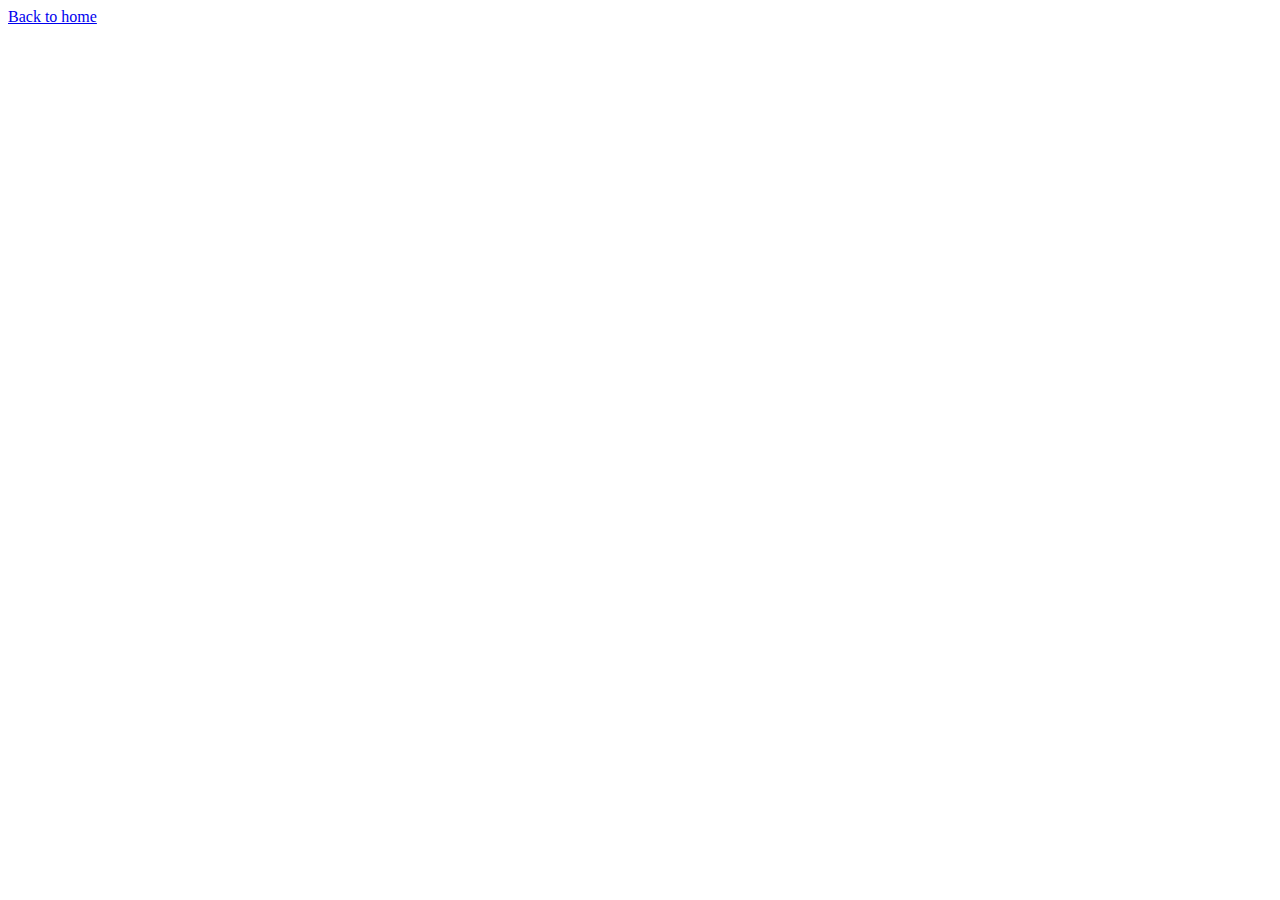
==== about.html @ b2a44921 "Add files via upload" ====
<!DOCTYPE html>
<html lang = "en" >
    <head>
    <link rel="stylesheet" href="./styles.css">
    </head>
    <body>
        <a href = "index.html" target = "_blank"> Back to home </a>
    </body>
</html>
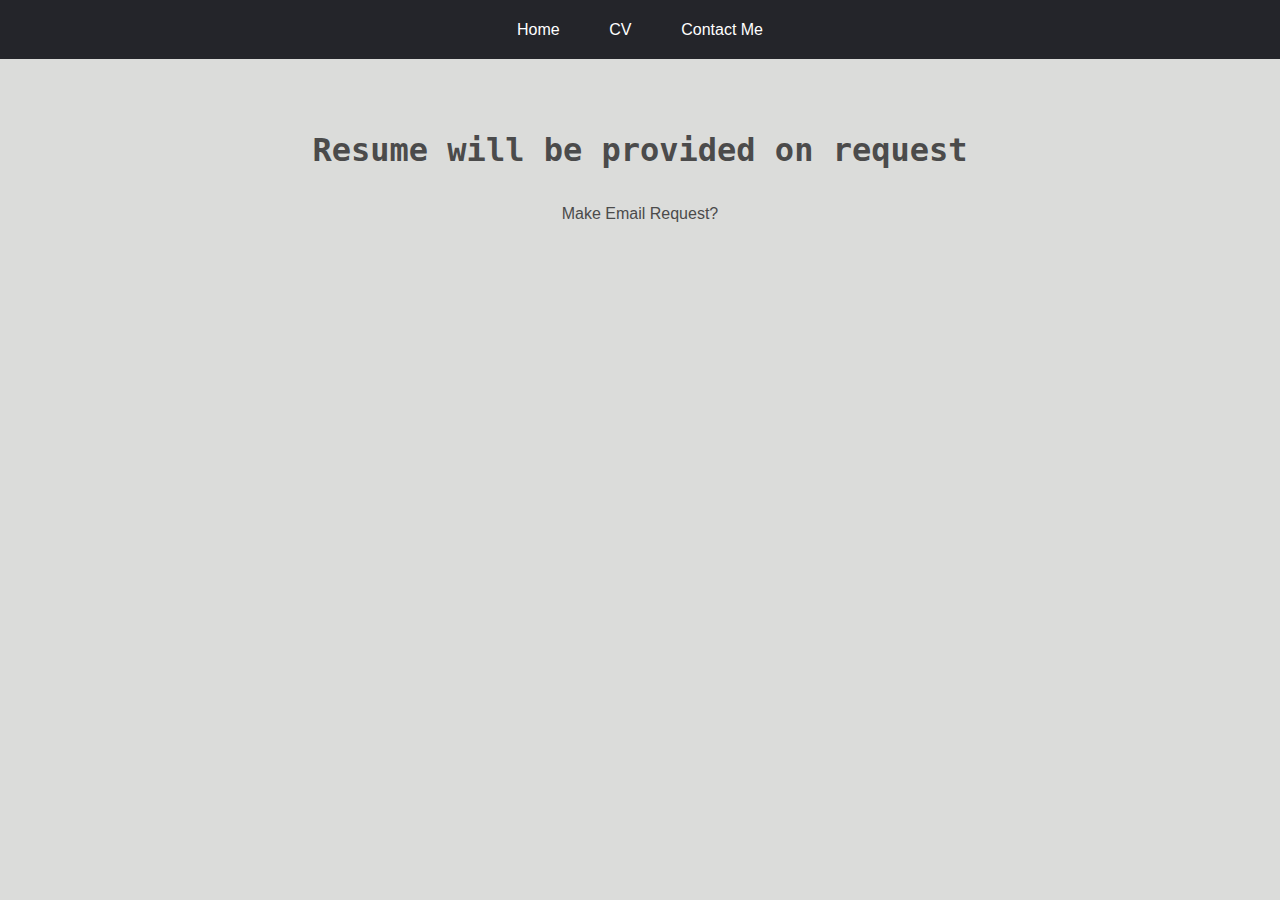
==== commit f12d0d61: "Updated personal website" ====
--- a/about.html
+++ b/about.html
@@ -1,9 +1,26 @@
 <!DOCTYPE html>
 <html lang = "en" >
+    <header>
+        <ul class = "List">
+            <li><a href = "index.html">Home</a></li>
+            <li><a href = "about.html">CV</a></li>
+            <li><a href = "contact.html">Contact Me</a></li>
+        </ul>
+    </header>
     <head>
     <link rel="stylesheet" href="./styles.css">
     </head>
-    <body>
-        <a href = "index.html" target = "_blank"> Back to home </a>
+
+    <body class = "requestresume">
+        <br>
+        <br>
+        <br>
+        <br>
+        <h1>Resume will be provided on request</h1>
+        <br>
+        <br>
+        <a href="contact.html" class = "make_request">Make Email Request?</a>
+        <br>
+        <br>
     </body>
 </html>--- a/styles.css
+++ b/styles.css
@@ -0,0 +1,422 @@
+html {
+    scroll-behavior: smooth;
+}
+section
+#top {
+    scroll-behavior: smooth;
+}
+header {
+    justify-content: space-between;
+
+}
+*{
+    margin: 0;
+    padding: 0;
+    font-family: 'Exo 2', sans-serif;
+}
+.List {
+    font-family: "Roboto Mono", monospace;
+    font-weight: 500;
+    font-size: 16px;
+    background-color: #24252A;
+    text-align: center;
+    list-style-type: none;
+    padding: 20px;
+    
+}
+.List li {
+    display: inline-block;
+}
+.List li a {
+    color: #fff;
+    transition: all 0.3s ease 0s;
+    text-decoration: none;
+    padding: 5px 20px;
+    
+}
+.List li a:hover {
+    color: #0088a9;
+}
+
+body {
+    background-color:  #DBDCDA;
+}
+a {
+    color: #4B4B4B;
+    text-decoration: none;
+}
+h1 {   
+    text-align: center;
+    color: #4B4B4B;
+    font-family: "Roboto Mono", monospace;
+    font-size: 2rem;
+}
+h2 {
+    text-align: center;
+    color: lightslategrey;
+    font-size: 1rem;
+    font-family: "Roboto Mono", monospace;
+}  
+p {
+    font-family: "Roboto Mono", monospace;
+}
+
+.links{
+    float: left;
+    list-style-type: none;
+    margin-top: 25px;
+
+}
+.links li{
+    display: inline-block;
+}
+ul li img{
+    width: 50px;
+    height: 50px;
+    margin: 5px;
+    opacity: 1;
+    -webkit-transition: .3s ease-in-out;
+    transition: .3s ease-in-out;
+}
+ul li img:hover {
+    opacity:0.3;
+}
+div.content {
+    background-position: center;
+    background-color: white;
+    font-family: 'Exo 2', sans-serif;
+    text-align: center;
+    height: 200px;
+    width: 60%;
+    margin-left: 40px; 
+    margin-bottom: 40px;
+    float: left;
+}
+
+.contentleft {
+    
+    margin-right: 40px;
+    background-color: white;
+    background-position: center;
+    width: 30%;
+    height: 80px;
+    float: right;
+}
+.header {
+    text-align: center;
+    background-position: center;
+    background-color: #F9F9F9;
+    height: 370px;
+    width: 100%;
+
+}
+.headerimg {
+    border-radius: 50%;
+    float: left;
+    margin: auto 50px;
+    width: 250px;
+    height: 250px;
+    padding: 10px;
+   
+}
+.contacts {
+    display: table;
+    margin: 0 auto;
+    line-height: 1.5;
+    list-style: none;
+}
+
+.email {
+    background: url(./Images/email2.png) left center no-repeat;
+    padding-left: 40px;
+}
+.contacts img {
+    width: 20px;
+    height: 20px;
+}
+.degree {
+    background: url(./Images/degree2.png) left center no-repeat;
+    padding-left: 40px;
+    color: lightseagreen;
+    font-weight: bold;
+}
+.project {
+    background-position: center;
+    background-color: white;
+    font-family: 'Exo 2', sans-serif;
+    text-align: center;
+    height: 2000px;
+    width: 60%;
+    margin-left: 40px; 
+    float: left;
+
+}
+.Ptext {
+    color: lightseagreen;
+    font-size: 20px;
+
+}
+.Lockedimg {
+    margin-left: auto;
+    margin-right: auto;
+    width: 400px;
+    height: 250px;
+    
+    
+}
+.Education {
+    margin-right: 40px;
+    margin-top: 25px;
+    background-color: white;
+    background-position: center;
+    text-align: center;
+    width: 30%;
+    height: 220px;
+    float: right;
+    text-align: center;
+
+}
+.languages {
+    margin-right: 40px;
+    margin-top: 25px;
+    background-color: white;
+    background-position: center;
+    text-align: center;
+    width: 30%;
+    height: 300px;
+    float: right;
+    text-align: center; 
+
+}
+.programming {
+    display: table;
+    margin: 0 auto;
+    line-height: 1.5;
+    list-style: none;
+
+}
+.python {
+    background: url(./Images/pythonimgresized.png) left center no-repeat;
+    background-size: auto;
+    padding-left: 40px;
+    color: lightseagreen;
+    font-weight: bold;
+
+}
+.c {
+    background: url(./Images/c-logo_25x25.png) left center no-repeat;
+    padding-left: 40px;
+    color: lightseagreen;
+    font-weight: bold;
+
+}
+.html {
+    background: url(./Images/html_25x30.png) left center no-repeat;
+    padding-left: 40px;
+    color: lightseagreen;
+    font-weight: bold;
+
+}
+.css {
+    background: url(./Images/css_1_30x30.png) left center no-repeat;
+    padding-left: 40px;
+    color: lightseagreen;
+    font-weight: bold;
+
+}
+.MIPS {
+    background: url(./Images/ASMIMG.png) left center no-repeat;
+    padding-left: 40px;
+    color: lightseagreen;
+    font-weight: bold;
+}
+.css-button-3d--green {
+    text-decoration: none;
+    min-width: 130px;
+    height: 45px;
+    color: darkslategray;
+    padding: 5px 10px;
+    font-size: 20px;
+    font-weight: bold;
+    cursor: pointer;
+    transition: all 0.3s ease;
+    position: relative;
+    display: inline-block;
+    outline: none;
+    border-radius: 5px;
+    border: none;
+    background: #80ed99;
+    box-shadow: 0 5px #57cc99;
+    text-align: center;
+    vertical-align: middle;
+    margin: 10px;
+    
+    line-height: 40px;
+  }
+  .css-button-3d--green:hover {
+    text-decoration: none;
+    box-shadow: 0 3px #57cc99;
+    top: 1px;
+  }
+  .css-button-3d--green:active {
+    text-decoration: none;
+    box-shadow: 0 0 #57cc99;
+    top: 5px;
+}
+.css-button-3d--sand {
+    color: inherit;
+    text-decoration: none;
+    min-width: 130px;
+    height: 40px;
+    color: #fff;
+    padding: 5px 10px;
+    font-weight: bold;
+    cursor: pointer;
+    transition: all 0.3s ease;
+    position: relative;
+    display: inline-block;
+    outline: none;
+    border-radius: 5px;
+    border: none;
+    background: #ced4da;
+    box-shadow: 0 5px #adb5bd;
+    margin: 40px;
+    line-height: 40px;
+  }
+  .css-button-3d--sand:hover {
+    box-shadow: 0 3px #adb5bd;
+    top: 1px;
+  }
+  .css-button-3d--sand:active {
+    box-shadow: 0 0 #adb5bd;
+    top: 5px;
+  }
+.Contactme {
+    display: flex;
+    justify-content: center;
+    background-position: center;
+    background-color: #DBDCDA;
+    font-family: 'Exo 2', sans-serif;
+    text-align: center;
+    position: fixed;
+    margin: 0 auto;
+    width: 100%;
+    height: 100%;
+}
+.container {
+    margin: 0 auto;
+    font-family: 'Exo 2', sans-serif;
+    
+}
+.form-email {
+    font-family: 'Exo 2', sans-serif;
+    font-size: 20px;
+    margin: 0 auto;
+}
+.form-email input {
+    border: 1px solid #000;
+    width: 100%;
+    margin: top 5px;
+}
+.form-email label {
+    font-family: "Roboto Mono", monospace;
+}
+#firstname {
+    border: 2px solid lightseagreen;
+    font-size: medium;
+    padding: 10px;
+    font-family: "Roboto Mono", monospace;
+    border-radius: 5px;
+    width: 45%;
+}
+
+#lastname {
+    border: 2px solid lightseagreen;
+    font-size: medium;
+    padding: 10px;
+    font-family: "Roboto Mono", monospace;
+    border-radius: 5px;
+    width: 45%;
+
+}
+#email {
+    border: 2px solid lightseagreen;
+    font-size: medium;
+    padding: 10px;
+    font-family: "Roboto Mono", monospace;
+    border-radius: 5px;
+    width: 45%;
+
+}
+#message {
+    width: 45%;
+    border: 2px solid lightseagreen;
+    border-radius: 25px;
+    padding: 10px;
+    font-size: medium;
+    background-color: white;
+
+}
+button[type = "Submit"] {
+    width: 45%;
+    background-color: #232b2b;
+    color: white;
+    font-family: "Roboto Mono", monospace;
+    transition: 0.3s ease background-color;
+    font-size: 20px;
+    border-radius: 10px;
+}
+button[type = "Submit"]:hover {
+    transition: 0.3s;
+    background-color: lightseagreen;
+    color: #232b2b;
+}
+label {
+    font-family: 'Exo 2', sans-serif;
+}
+.requestresume {
+    text-align: center;
+}
+.make_request {
+    text-align: center;
+
+}
+.make_request:hover {
+    color: #0088a9;
+}
+.links_about {
+    display: table; 
+    margin: 0 auto;
+    list-style-type: none;
+    margin-top: 25px;
+}
+.contact_container {
+    width: 60%;
+    background: #fff;
+    border-radius: 10px;
+    box-shadow: 0 5px 10px rgba(0, 0,0,0.2);
+    margin: 0 auto;
+    height: 720px;
+    background-repeat: no-repeat;
+    background-position: center;
+}
+.gif {
+    width: 90%;
+    height: 500px;
+    border: 5px solid #0088a9;
+}
+.project_info {
+    background-position: center;
+    background-color: white;
+    font-family: 'Exo 2', sans-serif;
+    text-align: center;
+    height: 2000px;
+    width: 80%;
+    margin-left: 200px;
+}
+.project_game_img {
+    width: 75%;
+    height: 600px;
+    border: 3px solid #474747;
+
+}
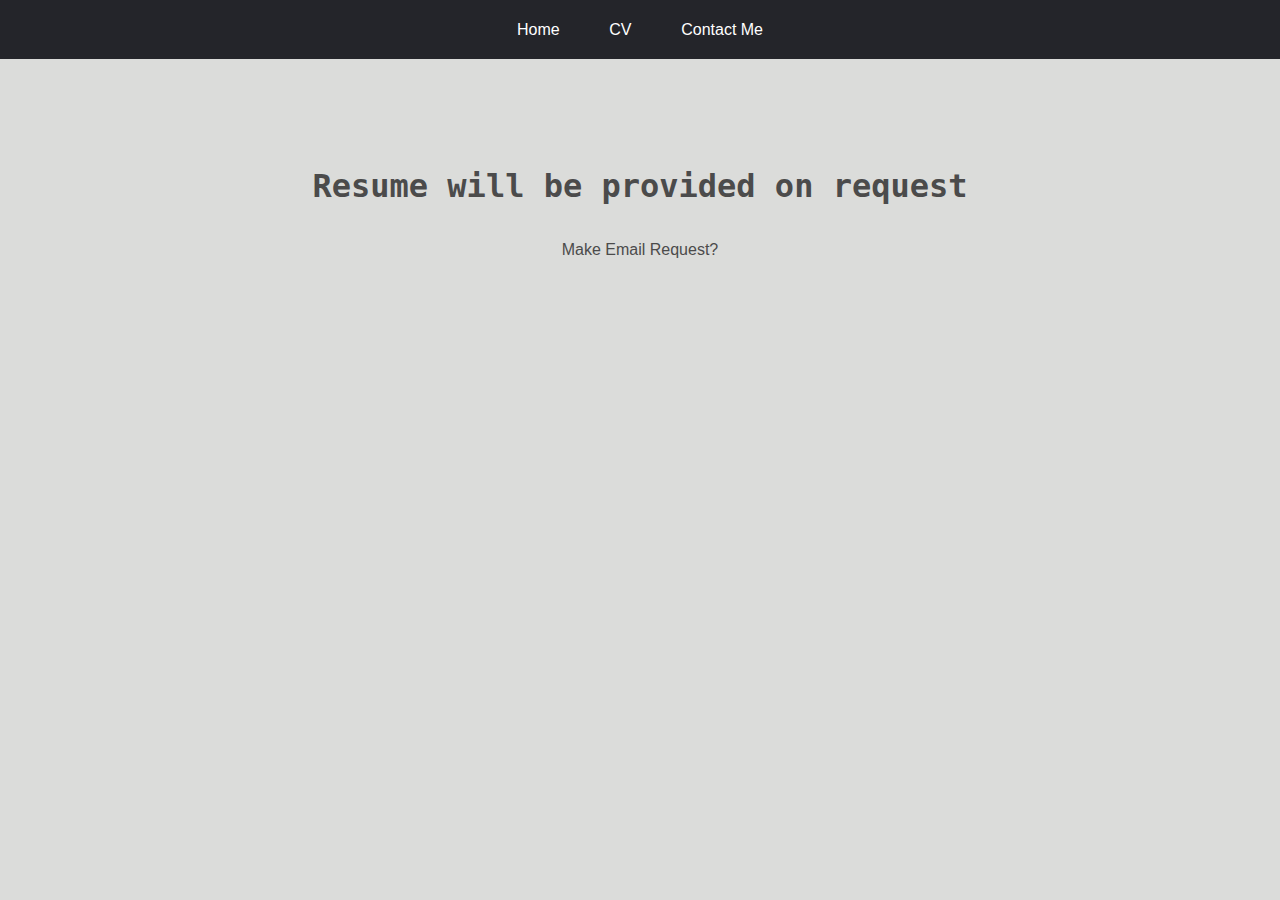
==== commit 13661de0: "new: updated website" ====
--- a/about.html
+++ b/about.html
@@ -10,7 +10,8 @@
     <head>
     <link rel="stylesheet" href="./styles.css">
     </head>
-
+    <br>
+    <br>
     <body class = "requestresume">
         <br>
         <br>
--- a/styles.css
+++ b/styles.css
@@ -65,6 +65,7 @@
     float: left;
     list-style-type: none;
     margin-top: 25px;
+    margin-left: 100px;
 
 }
 .links li{
@@ -87,9 +88,10 @@
     font-family: 'Exo 2', sans-serif;
     text-align: center;
     height: 200px;
-    width: 60%;
-    margin-left: 40px; 
-    margin-bottom: 40px;
+    width: 55%;
+    margin-left: 10%;
+    margin-right: 2%;
+    margin-bottom: 20px;
     float: left;
 }
 
@@ -146,8 +148,9 @@
     font-family: 'Exo 2', sans-serif;
     text-align: center;
     height: 2000px;
-    width: 60%;
-    margin-left: 40px; 
+    width: 55%;
+    margin-left: 10%;
+    margin-right: 2%;
     float: left;
 
 }
